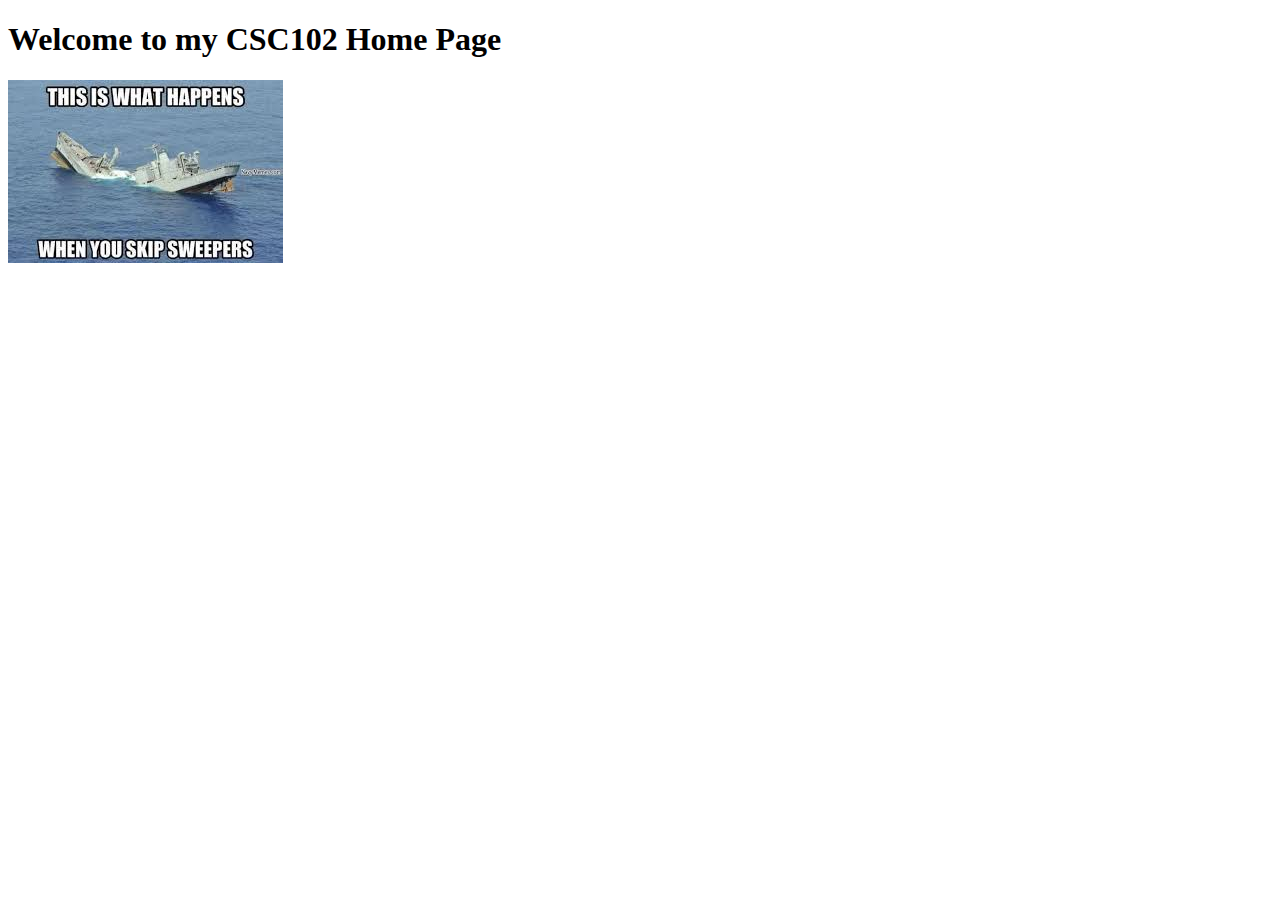
==== index.html @ 9cc378fe "Add files via upload" ====
<!-- Maciej Bury, 24 January -->
 <!-- DOCTYPE this is the first tag on the page and it tells the browser that this is an html5 page -->
  <!DOCTYPE html>
  <!-- the html tag goes next -->
   <html>
    <!-- the head section has info the browser and the search engine -->
     <head>
      <!-- the title tag is the title of the page -->
      <title>CSC102 Home Page</title>
    </head>
    <body>
        <h1>Welcome to my CSC102 Home Page</h1>
        <p>
            <img id="memeImage" src="meme.jpg">
            <!-- p is paragraph tag; has spacing around it by default -->
        </p>
    </body>
    </html>
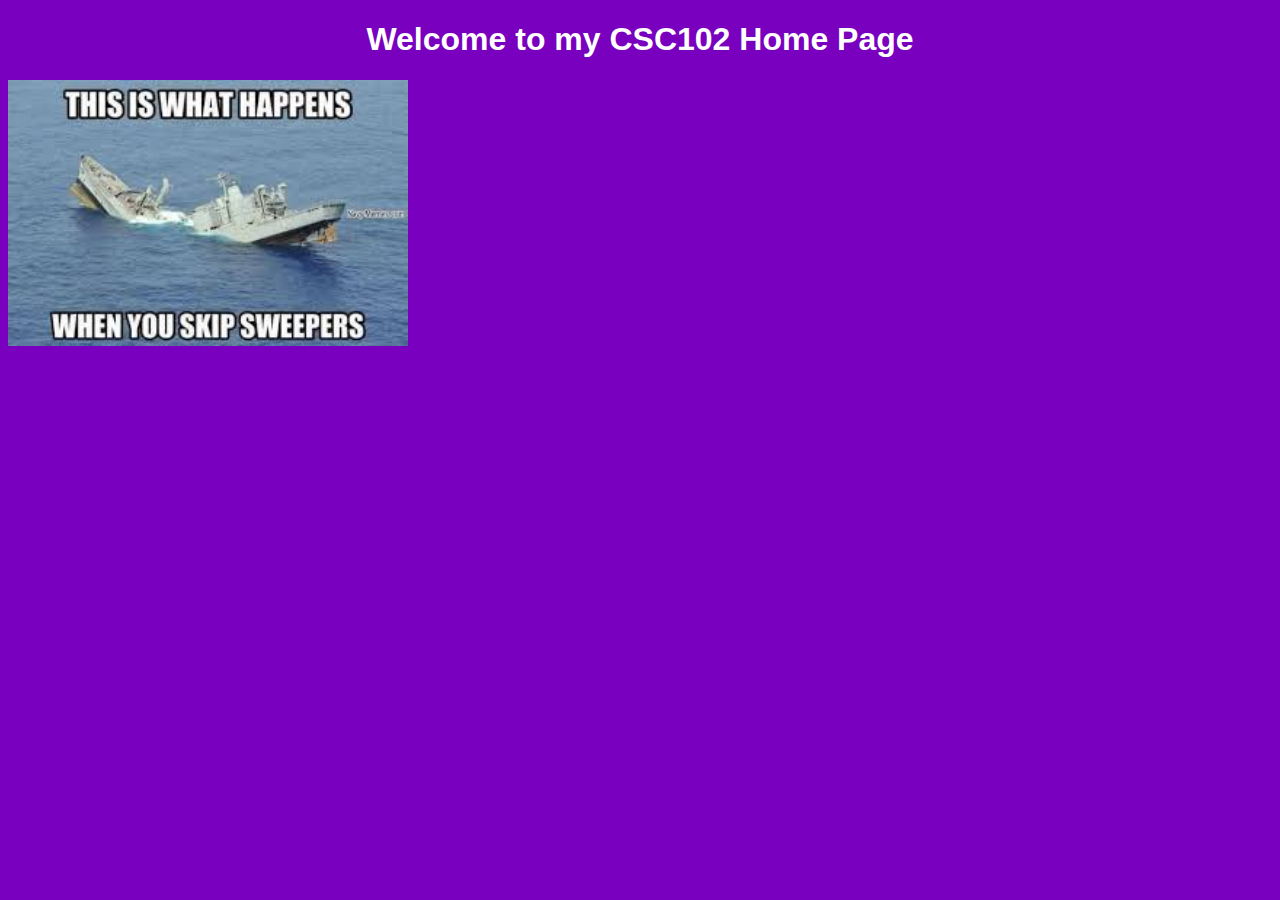
==== commit e7a4c6e2: "Add files via upload" ====
--- a/index.html
+++ b/index.html
@@ -7,6 +7,8 @@
      <head>
       <!-- the title tag is the title of the page -->
       <title>CSC102 Home Page</title>
+      <!-- add a link to our css file -->
+        <link rel="stylesheet" href="main.css">
     </head>
     <body>
         <h1>Welcome to my CSC102 Home Page</h1>
--- a/main.css
+++ b/main.css
@@ -0,0 +1,32 @@
+/* 
+declaration block:
+selector {
+    property: value;
+    property: value;
+    property: value;
+} 
+*/
+body {
+    font-family: Arial, sans-serif;
+    background-color: #7900be;
+    color: #ffffff;
+}
+nav{
+    height: 600px;
+    width: 200px;
+    float: left;
+    padding: 5px;
+    line-height: 30px;
+}
+footer{
+    text-align: center;
+    margin-right: 200px;
+}
+#memeImage{
+    margin-right: 200px;
+    width: 400px;
+}
+
+h1{
+    text-align: center;
+}